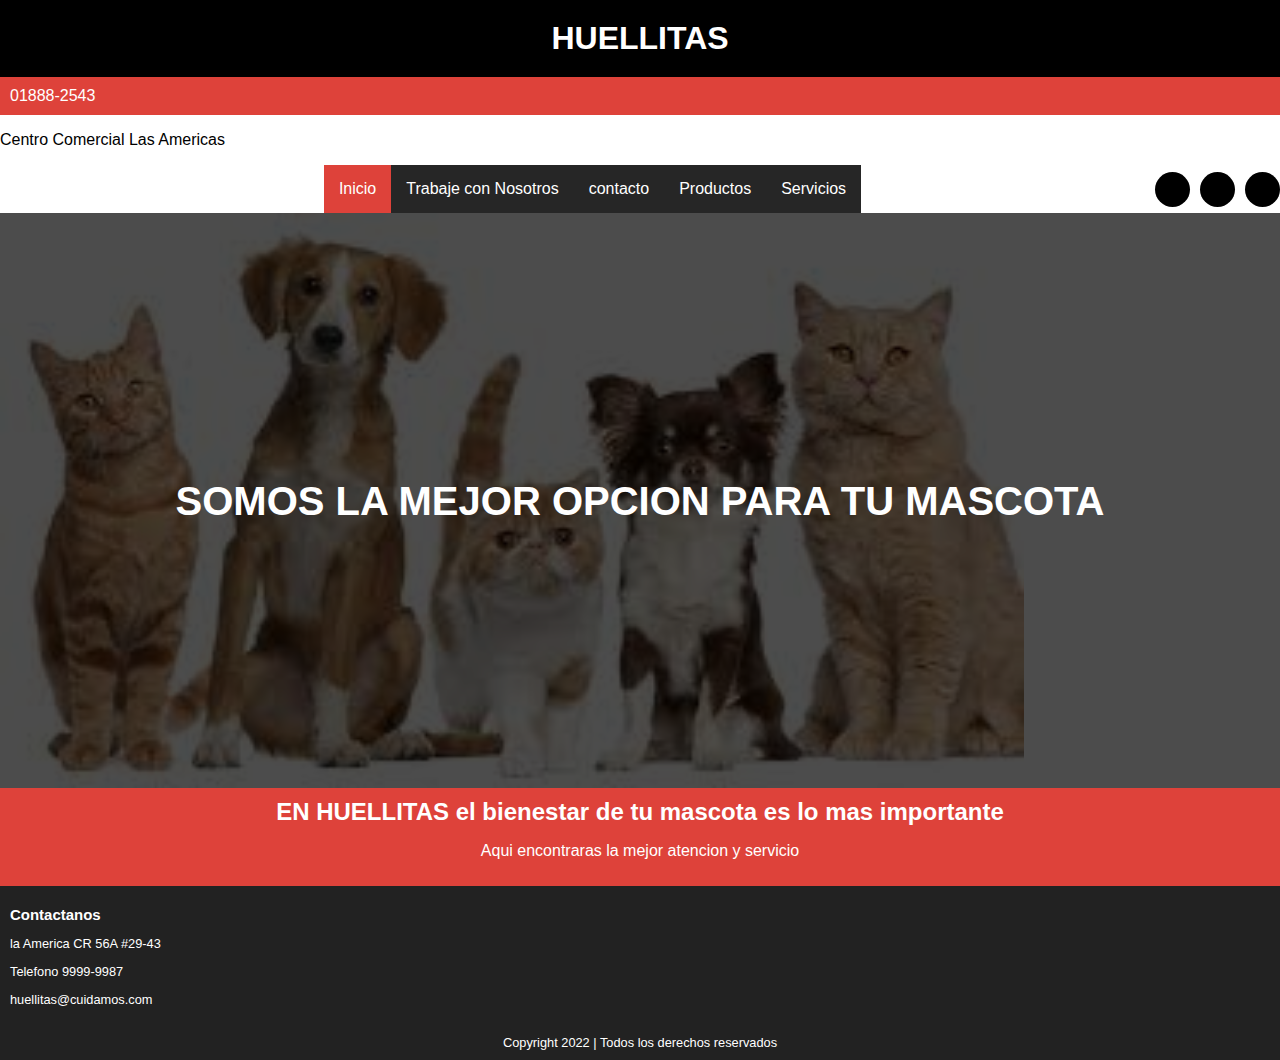
==== index.html @ d734a7d4 "se agrega el proyecto" ====
<!DOCTYPE HTML>
<html lang="es">
<head> 
<meta charset="UTF-8">	
<title>tienda de mascotas</title>
<meta name="viewport" content="width=device-width, user-scalable=yes, initial-scale=1.0, maximun-scale=3.0, minimun-scale=1.0">
<link rel="stylesheet"  href="css/estilos.css">
<link href="https://file.myfontastic.com/3E5wdVxcivixeTpiFSJR28/icons.css" rel="stylesheet">

<body>
 <header class="main-header">
 	 <div class="container container--flex">
       <div class="logo-container column column--50">
       <h1 class="logo">HUELLITAS</h1>
       </div>
       <div class="main-header_contactInfo column column--50">
        <p class="main-header_contactInfo_phone">
        <span class="icon-phone">01888-2543</span>
       </p>
         <p class="main-header_contactInfo_address>
         <span class="icon-location">Centro Comercial Las Americas</span>
         </p>
     </div>
    </div> 
 </header>

 <nav class="main-nav">
    
 	<div class="container container--flex">
        <span class="icon-menu" id="btn-menu"></span>
      <ul class="menu" id="menu">
		<li class="menu_item"> <a href="index.html" class="menu_link menu_link--select">Inicio</a></li>
		<li class="menu_item"> <a href="nosot.html" class="menu_link">Trabaje con Nosotros</a></li>
		<li class="menu_item"> <a href="contacto.html" class="menu_link">contacto</a></li>
		<li class="menu_item"> <a href="productos.html" class="menu_link">Productos</a></li>
		<li class="menu_item"> <a href="servicios.html" class="menu_link">Servicios</a></li>
	  </ul>
      <div class="social-icon">
        <a href=""social-icon_link><span class="icon-facebook"></span>
        </a>   
        <a href=""social-icon_link><span class="icon-twitter"></span>
        </a>
        <a href=""social-icon_link><span class="icon-mail"></span>
        </a> 
       </div>       
	</div> 
</nav>

<section class="banner">
	<img src="img/perros.jpg" alt="" class="banner_img">
	<div class="banner_content">SOMOS LA MEJOR OPCION PARA TU MASCOTA</div>
</section>

<main class="main">
<section class="group group--color">
    <div class="container">
      <h2 class="main_title">EN HUELLITAS el bienestar de tu mascota es lo mas importante</h2>    
        <p class="column_txt">Aqui encontraras la mejor atencion y servicio  </p>
      </div>
  </section>
</main>
<footer class= "main-footer">
  <div class="container container--flex">
  <div class="column column--33">
    <h3 class="column_title">Contactanos</h3> 	   
    <p class="column_txt">la America CR 56A #29-43</p>
    <p class="column_txt">Telefono 9999-9987</p>
    <p class="column_txt">huellitas@cuidamos.com</p>		
   </div>
   <p class="copy">Copyright 2022 | Todos los derechos reservados</p>
  </div>
</footer>
</body>
</html>
---- css/estilos.css ----
@import url('https://fonts.googleapis.com/css?family=Monserrat:400,700|Pacifico');
* {
	box-sizing: border-box;
}
	
body {
	font-family: 'Monserrat', sans-serif;
	margin:0;
}

/*---estilos----basicos------*/


img {
	display: block;
	width: 100%;
	max-width:  100%;
}

h1,h2,h3,h4,h5,h6 {
	margin: 0;
}

.container {
	width: 100%;
	margin: auto;
}

.container--flex {
	display: flex;
	flex-wrap: wrap;
	justify-content: space-between;
	align-items: center;
}

.column {
	width: 100%;
}


/*---estilo_header-----------------*/
.main-header {
	width: 100%;	
}

h1 {	
	
	text-align: center;
	color: white;
	padding: 20px;
	background-color: black;
}
.main-header_contactInfo_phone{
background:#DE423A ;
color: white;
margin: 0 auto;
padding: 10px;
}

.main-header_contactInfo_address{
	padding: 10px;
	margin: 0;
}
.main[class*="icon-"]:before {
position: reltive;
top: 2px;
right: 5px;
}


/*----estilo_Menu------*/
.main-nav{
	width: 100%;
	position: relative;
	z-index: 2000;
	padding: 10px;
}
.icon-menu{
	display: block;
	color: white;
	border: 1px solid white;
	border-radius: 3px;
	width: 40px;
	height: 40px;
	line-height: 42px;
	text-align: center;
	cursor: pointer;
	font-size: 1.5em;
}

.social-icon{
	display: flex;
	justify-content: space-between;
}
.social-icon [class*="icon-"]{
	color: white;
	margin-left: 10px;
	display: flex;
	justify-content: center;
	font-size: 1.3em;
	width: 35px;
	height: 35px;
	background: black;
	border-radius:50%;
	
}
.social-icon_link {
	text-decoration: none;
}
.menu {
	position: absolute;
	top: 60px;
	left: 0;
	width: 100%;
	background: rgba(0,0,0,.85);
	padding: 0;
	margin: 0;
	list-style: none;
	text-align: center;
	}

.menu_link {
   display: block;
	padding: 15px;
	color: white;
	text-decoration: none;

}

.menu_link:hover {
	background: #DE423A;
}

.menu_link--select {
	background: #DE423A;
}

/*-------estilo_banner-----*/
.banner{
	margin-top: -55x;
	position: relative;
}
.banner:before {
content: '';
position: absolute;
width: 100%;
height: 100%;
background: rgba(0,0,0,0.7);
z-index: 1000;
top: 0;
}

.banner_img{
	width: 80%;
	height: 80%;
	object-fit: cover;
}

.banner_content {
	width: 90%;
	color: white;
	text-align: center;
	position: absolute;
	z-index: 1500;
	top: 50%;
	left: 50%;
	transform: translateX(-50%)translateY(-50%);
	font-size: 1.5em;
	font-weight:bold ;
}
/*-------------------------estilodelfooter--------------------------*/
.main-footer{
	background: #222;
	color:  white;
	padding: 10px;
	padding-top: 20px;
	font-size: .8em;
}
.copy{
	text-align: center;
	margin: auto;
	margin-top: 15px;
}
.main-nav {	
	padding: 0px;
}
.banner_content{
	font-size: 2.5em;
}

.menu {
	position: static;
	display: flex;
	height: auto;
	width: auto;
}
.group--color .container{
	background: #DE423A;
	color: white;
	padding: 10px;
	text-align: center; 
}

@media screen and(min-width:480px) {
.logo{
	color: white;
}

.main-header_contactInfo{
	text-align: right;
}
.banner{
	margin-top: -200px;
	z-index: -1000;
}

.main-header_contactInfo_phone{
	background: none;
}
.main-header_contactInfo_address{
	color: white;
}
.column--50{
	width: 49%;
}
.main-nav{
	background: rgba(0, 0, 0, 0.85);
}
}
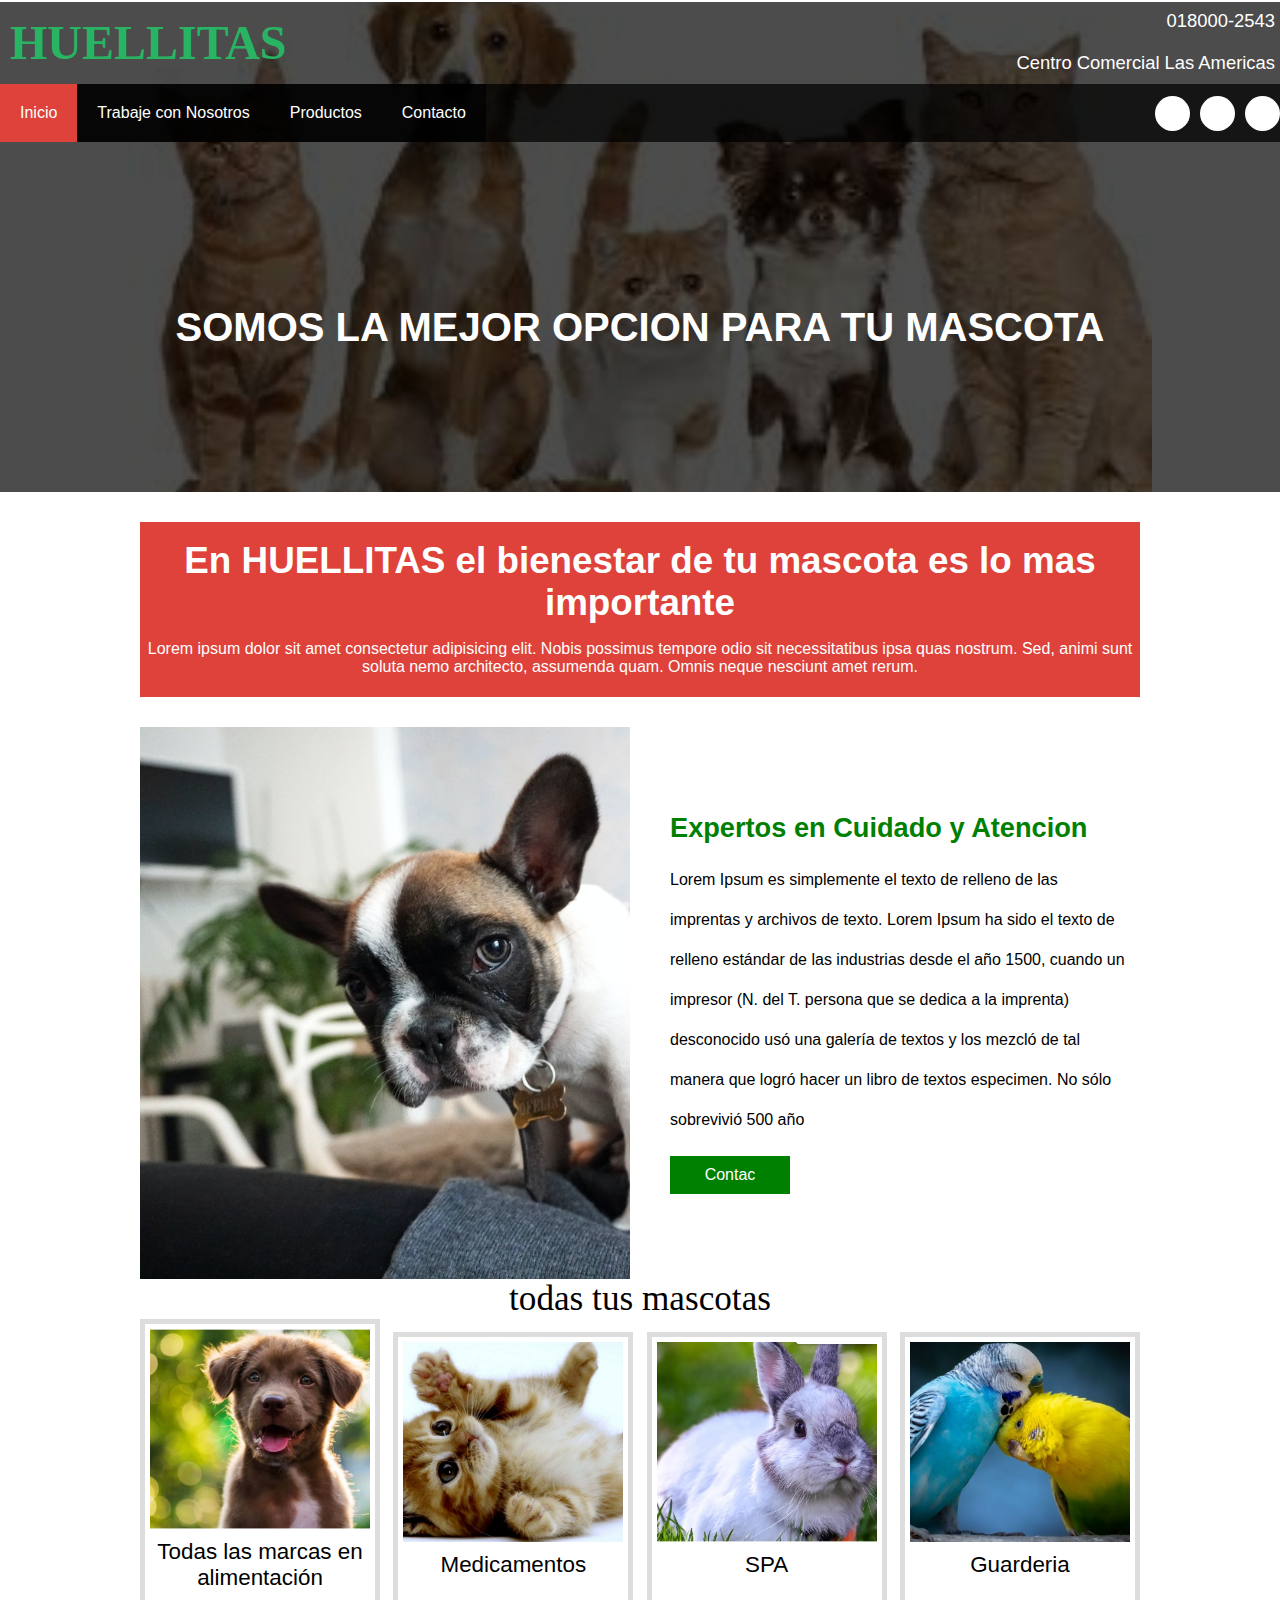
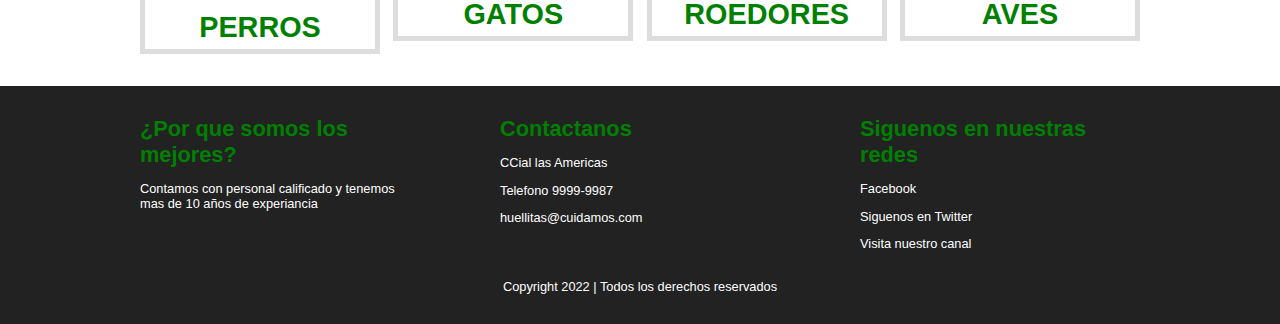
==== commit 50361320: "cambios" ====
--- a/index.html
+++ b/index.html
@@ -1,3 +1,4 @@
+
 <!DOCTYPE HTML>
 <html lang="es">
 <head> 
@@ -6,18 +7,20 @@
 <meta name="viewport" content="width=device-width, user-scalable=yes, initial-scale=1.0, maximun-scale=3.0, minimun-scale=1.0">
 <link rel="stylesheet"  href="css/estilos.css">
 <link href="https://file.myfontastic.com/3E5wdVxcivixeTpiFSJR28/icons.css" rel="stylesheet">
+</head>
 
 <body>
+  
  <header class="main-header">
- 	 <div class="container container--flex">
+ 	 <div class="container--flex">
        <div class="logo-container column column--50">
        <h1 class="logo">HUELLITAS</h1>
        </div>
        <div class="main-header_contactInfo column column--50">
         <p class="main-header_contactInfo_phone">
-        <span class="icon-phone">01888-2543</span>
+        <span class="icon-phone">018000-2543</span>
        </p>
-         <p class="main-header_contactInfo_address>
+         <p class="main-header_contactInfo_address">
          <span class="icon-location">Centro Comercial Las Americas</span>
          </p>
      </div>
@@ -25,24 +28,19 @@
  </header>
 
  <nav class="main-nav">
-    
- 	<div class="container container--flex">
-        <span class="icon-menu" id="btn-menu"></span>
+   <div class="container--flex">
+        <span class="icon-menu" id="btnmenu"></span>
       <ul class="menu" id="menu">
 		<li class="menu_item"> <a href="index.html" class="menu_link menu_link--select">Inicio</a></li>
-		<li class="menu_item"> <a href="nosot.html" class="menu_link">Trabaje con Nosotros</a></li>
-		<li class="menu_item"> <a href="contacto.html" class="menu_link">contacto</a></li>
-		<li class="menu_item"> <a href="productos.html" class="menu_link">Productos</a></li>
-		<li class="menu_item"> <a href="servicios.html" class="menu_link">Servicios</a></li>
+		<li class="menu_item"> <a href="nosot.html" class="menu_link">Trabaje con Nosotros</a></li>	
+		<li class="menu_item"> <a href="prod.html" class="menu_link">Productos</a></li>
+		<li class="menu_item"> <a href="contact.html" class="menu_link">Contacto</a></li>
 	  </ul>
       <div class="social-icon">
-        <a href=""social-icon_link><span class="icon-facebook"></span>
-        </a>   
-        <a href=""social-icon_link><span class="icon-twitter"></span>
-        </a>
-        <a href=""social-icon_link><span class="icon-mail"></span>
-        </a> 
-       </div>       
+        <a href="" class="social-icon_link"><span class="icon-facebook"></span></a>   
+        <a href="" class="social-icon_link"><span class="icon-twitter"></span></a>
+        <a href="" class="social-icon_link"><span class="icon-mail"></span></a> 
+      </div>       
 	</div> 
 </nav>
 
@@ -52,23 +50,78 @@
 </section>
 
 <main class="main">
-<section class="group group--color">
+  <section class="group group--color">
     <div class="container">
-      <h2 class="main_title">EN HUELLITAS el bienestar de tu mascota es lo mas importante</h2>    
-        <p class="column_txt">Aqui encontraras la mejor atencion y servicio  </p>
+      <h2 class="main_title">En HUELLITAS el bienestar de tu mascota es lo mas importante</h2>    
+        <p class="main_txt">Lorem ipsum dolor sit amet consectetur adipisicing elit. Nobis possimus tempore odio sit necessitatibus ipsa quas nostrum. Sed, animi sunt soluta nemo architecto, assumenda quam. Omnis neque nesciunt amet rerum.</p>
       </div>
-  </section>
+  </section> 
+
+  <section class="main_about_description">
+  <div class="container container--flex">
+   <div class="column column--50">
+   <img src="img/gatos.jpg" alt="" class="main_about_description_img">
+   </div>
+   <div class="column column--50">
+    <h3 class="column_title"> Expertos en Cuidado y Atencion</h3>
+    <p class="column_txt">Lorem Ipsum es simplemente el texto de relleno de las imprentas y archivos de texto. Lorem Ipsum ha sido el texto de relleno estándar de las industrias desde el año 1500, cuando un impresor (N. del T. persona que se dedica a la imprenta) desconocido usó una galería de textos y los mezcló de tal manera que logró hacer un libro de textos especimen. No sólo sobrevivió 500 año</p>
+    <a href= "" class="btn btn--contact">Contac</a>
+  </div>
+ </div>
+ </section>
+
+<section class="group all-special">
+  <h2 class="group_title">todas tus mascotas</h2>
+  <div class="container container--flex">
+    
+ <div class="column column--50-25">
+  <img src="img/cach.png" alt="" class="all-special_img">
+  <div class="all-special_title">Todas las marcas en alimentación</div>
+   <div class="all-special_tipo">PERROS</div>
+ </div> 
+ <div class="column column--50-25">
+  <img src="img/gat.png" alt="" class="all-special_img">
+  <div class="all-special_title">Medicamentos</div>
+   <div class="all-special_tipo">GATOS</div>
+ </div>
+ <div class="column column--50-25">
+  <img src="img/conej.png" alt="" class="all-special_img">
+  <div class="all-special_title">SPA</div>
+   <div class="all-special_tipo">ROEDORES</div>
+ </div> 
+ <div class="column column--50-25">
+  <img src="img/aves.png" alt="" class="all-special_img">
+  <div class="all-special_title">Guarderia</div>
+  <div class="all-special_tipo">AVES</div>
+  </div> 
+ </div>
+</section>
 </main>
-<footer class= "main-footer">
+
+
+ <footer class= "main-footer">
   <div class="container container--flex">
   <div class="column column--33">
-    <h3 class="column_title">Contactanos</h3> 	   
-    <p class="column_txt">la America CR 56A #29-43</p>
+    <h2 class="column_title">¿Por que somos los mejores?</h2> 	   
+    <p class="column_txt">Contamos con personal calificado y 
+    tenemos mas de 10 años de experiancia </p>
+  </div>
+  <div class="column column--33">
+    <h2 class="column_title">Contactanos</h2>
+    <p class="column_txt">CCial las Americas</p>
     <p class="column_txt">Telefono 9999-9987</p>
     <p class="column_txt">huellitas@cuidamos.com</p>		
+  </div>
+   <div class="column  column--33">
+    <h2 class="column_title">Siguenos en nuestras redes</h2>
+    <p class="column_txt"><a href="" class="icon-facebook">Facebook</a></p>
+    <p class="column_txt"><a href="" class="icon-twitter">Siguenos en Twitter</a></p>
+    <p class="column_txt"><a href="" class="icon-youtobe">Visita nuestro canal</a></p>    
    </div>
    <p class="copy">Copyright 2022 | Todos los derechos reservados</p>
   </div>
 </footer>
+<script type="text/javascript" src="js/menu.js"></script>
+<script type="text/javascript" src="js/modal.js"></script>
 </body>
 </html>--- a/css/estilos.css
+++ b/css/estilos.css
@@ -1,3 +1,7 @@
+
+
+/*Estos estilos son adaptables a distintos tipos de dispositivos(responsive ) espcifica/ 
+aplicaran con anchos de pantalla de 480px-768px y 1024px en adelante*/
 @import url('https://fonts.googleapis.com/css?family=Monserrat:400,700|Pacifico');
 * {
 	box-sizing: border-box;
@@ -10,22 +14,26 @@
 
 /*---estilos----basicos------*/
 
-
+/* Estilos generales para las imágenes */
 img {
 	display: block;
 	width: 100%;
 	max-width:  100%;
-}
-
+	margin: auto;
+
+}
+/* Estilos generales para títulos de diferentes niveles */
 h1,h2,h3,h4,h5,h6 {
 	margin: 0;
 }
 
+/* Estilos generales para un contenedor que abarca todo el ancho */
 .container {
 	width: 100%;
 	margin: auto;
 }
 
+/* Estilos generales para un contenedor con elementos flexibles */
 .container--flex {
 	display: flex;
 	flex-wrap: wrap;
@@ -33,48 +41,58 @@
 	align-items: center;
 }
 
+/* Estilos para las columnas en el pie de página */
 .column {
 	width: 100%;
 }
 
 
-/*---estilo_header-----------------*/
+/*------------estilo_header-----------------*/
+/* Estilos para el encabezado de la página */
 .main-header {
 	width: 100%;	
 }
-
-h1 {	
-	
-	text-align: center;
-	color: white;
-	padding: 20px;
-	background-color: black;
-}
-.main-header_contactInfo_phone{
+/* Estilos para el logotipo en el encabezado */
+.logo {	
+	font-size: 1.8em;
+	color: brown;
+	padding: 10px ;
+	font-family: ;/*opcional cambiar el estilo de fuente para el texto*/
+	font-weight: 100%;
+}
+
+/* Estilos para la información de contacto en el encabezado */
+.main-header_contactInfo_phone {
 background:#DE423A ;
 color: white;
 margin: 0 auto;
 padding: 10px;
-}
-
+
+}
+/* Estilos para la dirección en la información de contacto en el encabezado */
 .main-header_contactInfo_address{
-	padding: 10px;
-	margin: 0;
-}
-.main[class*="icon-"]:before {
-position: reltive;
+padding: 10px;
+margin: 0;
+
+}
+
+.main [class*="icon-"]:before {
+position: relative;
 top: 2px;
 right: 5px;
 }
 
 
 /*----estilo_Menu------*/
-.main-nav{
+/* Estilos para el menú de navegación */
+.main-nav {
 	width: 100%;
 	position: relative;
 	z-index: 2000;
 	padding: 10px;
 }
+
+/* Estilos para el ícono del menú */
 .icon-menu{
 	display: block;
 	color: white;
@@ -87,59 +105,75 @@
 	cursor: pointer;
 	font-size: 1.5em;
 }
-
+/* Estilos para los íconos de redes sociales */
 .social-icon{
 	display: flex;
 	justify-content: space-between;
 }
-.social-icon [class*="icon-"]{
+
+.social-icon [class*="icon-"] {
 	color: white;
 	margin-left: 10px;
 	display: flex;
 	justify-content: center;
-	font-size: 1.3em;
+	align-items: center;
+	font-size: 1.1em;
 	width: 35px;
 	height: 35px;
 	background: black;
-	border-radius:50%;
-	
-}
+	border-radius:50%;	
+}
+
+/* Estilos para los enlaces de las redes sociales */
 .social-icon_link {
 	text-decoration: none;
 }
+
+/* Estilos para el menú desplegable */
 .menu {
 	position: absolute;
-	top: 60px;
+	top: 50px;
 	left: 0;
 	width: 100%;
-	background: rgba(0,0,0,.85);
+	background: rgba(0,0,0,.70);
 	padding: 0;
 	margin: 0;
 	list-style: none;
 	text-align: center;
-	}
-
+	height: 0;
+	overflow: hidden;
+	transition: height .3s linear;
+}
+
+/* Estilos para los enlaces del menú */
 .menu_link {
    display: block;
 	padding: 15px;
 	color: white;
 	text-decoration: none;
-
 }
 
 .menu_link:hover {
 	background: #DE423A;
 }
 
+/* Estilos para resaltar el enlace seleccionado en el menú */
 .menu_link--select {
 	background: #DE423A;
 }
-
-/*-------estilo_banner-----*/
-.banner{
-	margin-top: -55x;
+/*clase que se invoca desde el archivo JavaScript para mostrar el menu desplegable*/
+.mostrar {
+	height: 190px;
+
+}
+
+/*-------estilo_banner--------------*/
+/* Estilos para el banner */
+.banner {
+	margin-top: -55px;
 	position: relative;
 }
+/* Estilos para el fondo del banner */
 .banner:before {
 content: '';
 position: absolute;
@@ -150,12 +184,13 @@
 top: 0;
 }
 
-.banner_img{
+.banner_img {
 	width: 80%;
 	height: 80%;
 	object-fit: cover;
 }
 
+/* Estilos para el contenido del banner */
 .banner_content {
 	width: 90%;
 	color: white;
@@ -168,62 +203,340 @@
 	font-size: 1.5em;
 	font-weight:bold ;
 }
+
+
+/*-------------------------estilos Principales--------------------------*/
+/* Estilos para un grupo con color de fondo */
+.group--color .container{
+	background: #DE423A;
+	color: white;
+	padding: 5px;
+	text-align: center; 
+}
+
+/* Estilos para el título principal */
+.main_title{
+	margin: 13px;
+	font-size: 1.3em;
+	font-family: ;*en caso de querer cambiar el tipo de fuente*/
+	font-weight: 100;
+}
+
+/* Estilos para los títulos en la columna de información de contacto */
+.column_title {
+	font-size: 1.2em;
+	color: green;
+}
+
+/* Estilos para la descripción en la columna de información de contacto */
+.main_about_description .column:nth-child(2) {
+	padding: 10px;
+}
+
+/* Estilos para un botón */
+.btn {
+	display: block;
+	text-align: center;
+	text-decoration: none;
+	width: 120px;
+	background: green;
+	color: white;
+	padding: 10px;
+	margin: 10px auto;
+}
+
+/* Estilos para el título de un grupo */
+.group_title {
+font-family: 'Impact' ;
+text-align: center;
+font-weight: 100;
+font-size: 1.5em;
+}
+
+/* Estilos para una columna con imágenes especiales */
+.all-special .column {
+	margin-bottom: 30px;
+	text-align: center;
+}
+
+/* Estilos para el título en la columna de imágenes especiales */
+.all-special_img {
+	margin: auto;
+	max-width: 350px;
+}
+
+.all-special_title{
+	text-align: center;
+	font-size: 1.83m;
+	padding-top: 10px;
+	padding-bottom: 20px;
+}
+
+.all-special_tipo{
+	font-size: 1.5em;
+	color: green;
+	font-weight: bold;
+}
+
 /*-------------------------estilodelfooter--------------------------*/
+
+/* Estilos para el pie de página */
 .main-footer{
 	background: #222;
 	color:  white;
 	padding: 10px;
 	padding-top: 20px;
+	padding-bottom: 20px;
 	font-size: .8em;
 }
+
+/* Estilos para el texto de derechos de autor en el pie de página */
 .copy{
 	text-align: center;
 	margin: auto;
 	margin-top: 15px;
 }
-.main-nav {	
-	padding: 0px;
-}
-.banner_content{
+
+/* Estilos para los íconos en el pie de página */
+.main-footer [class*="icon-"]{
+	color: white;
+	text-decoration: none;
+}
+
+.main-footer [class*="icon-"]: before {
+	position: relative;
+	top: 3px;
+	right: 5px;
+}
+
+/*------estilo Responsive------*/
+
+
+@media screen and (min-width:480px) {
+.logo{
+	color: white;
+}
+
+.social-icon [class*="icon-"] {
+	color: black;
+	background: white;
+}
+
+/* Estilos para la información de contacto en el encabezado */
+.main-header_contactInfo {
+	text-align: right;
+}
+
+
+.main-header_contactInfo_phone {
+	background: none;
+	font-size: 0.8em;
+
+}
+.main-header_contactInfo_address {
+	color: white;
+   font-size: 0.8em;
+}
+/* Estilos para el menú de navegación */
+.main-nav {
+	background: rgba(0, 0, 0, 0.72);
+}
+
+.banner {
+	margin-top: -140px;
+	z-index: -1000;
+}
+
+.banner_img {
+	height: 230px;
+}
+
+.banner_content {
+	font-size: 1.2em;
+	margin-top: 80px;
+}
+
+.main-footer .container--flex {
+align-items: flex-start;
+}
+
+.column--50 {
+	width: 49%;
+}
+
+.column--50-25 {
+	width: 49%;
+}
+
+.column--33 {
+	width: 28%;
+}
+
+.main {
+	padding-bottom: 2px;
+}
+
+.main_about_description .column:nth-child(2) {
+	padding-left: 20px;
+	font-size:.9em ;
+}
+
+.main_about_description .btn {
+	margin: 0;
+}
+
+.all-special .column {
+	border:  5px solid #ddd;
+	padding: 5px;
+}
+
+.all-special_img {
+  height: 200px;	
+  object-fit: cover;
+}
+
+
+
+
+}
+
+
+
+@media screen and (min-width:768px)  {
+
+
+.main_title {
+	font-size: 2.2em;
+}
+
+.main_about_description {
+	margin-top: 30px;
+}
+.main_about_description .column--50:nth-child(2){
+font-size: 1em;
+}
+
+.main_about_description .column--50:nth-child(2) .column_txt{
+ line-height: 30px;
+}
+.column--50-25 {
+	width: 24%;
+}
+
+/* Estilos para los títulos de las columnas en el pie de página */
+.column_title {
+	font-size: 1em;
+}
+.group_title {
+	font-size: 2.2em;
+}
+
+}
+
+
+
+
+
+@media screen and (min-width:1024px) {
+.container {
+	width: 1000px; /*para  el espaciado ya que al aumentar los px quedan espacios a los lados*/
+}
+
+.banner_img {
+	height: 490px;
+}
+
+.logo {
+	font-size: 3em;
+	padding: o;
+	color: #28B463 ;
+	font-family: 'Impact';
+}
+
+.main-header_contactInfo_phone{
+	 padding-right: 5px;
+	font-size: 1.15em;
+}
+
+.main-header_contactInfo_address {
+   padding-right: 5px;
+	font-size: 1.15em;
+}
+
+.main-nav {
+	padding: 0;
+}
+
+.banner_content {
 	font-size: 2.5em;
 }
 
+.icon-menu {
+	display:  none;
+}
 .menu {
 	position: static;
 	display: flex;
 	height: auto;
 	width: auto;
 }
-.group--color .container{
-	background: #DE423A;
-	color: white;
-	padding: 10px;
-	text-align: center; 
-}
-
-@media screen and(min-width:480px) {
-.logo{
-	color: white;
-}
-
-.main-header_contactInfo{
-	text-align: right;
-}
-.banner{
-	margin-top: -200px;
-	z-index: -1000;
-}
-
-.main-header_contactInfo_phone{
-	background: none;
-}
-.main-header_contactInfo_address{
-	color: white;
-}
-.column--50{
-	width: 49%;
+/* Estilos para los enlaces del menú */
+.menu_link {
+	padding: 20px;
+}
+
+.group--color .container {
+	margin-top: 30px;
+	margin-bottom: 30px;
+
+}
+
+.main_title {
+	font-size: 2.3em;
+}
+
+
+.main_about_description .column--50:nth-child(2) .column_txt{
+line-height: 40px;/*espaciado entre lineas de texto*/
+}
+
+.column_title{
+	font-size: 1.7em;
+}
+
+.all-special_title {
+	font-size: 1.4em;
+}
+
+.all-special_tipo {
+	font-size: 1.8em;
+}
+.main-footer {
+	padding-top: 30px;/*espaciado arriba y abajo*/
+	padding-bottom: 30px;
 }
 .main-nav{
-	background: rgba(0, 0, 0, 0.85);
-}
-}+background: rgba(0, 0, 0, 0.72);
+
+}
+}
+@media screen and (min-width:1600px) {
+
+.container{
+	width: 1400px;
+}
+.main_about_description .column:nth-child(1).img {
+	width:100%;
+	height: 350 %;
+	object-fit: cover;
+
+}
+.all-special_img {
+	height: 300px;
+}
+
+.banner_img{
+	height: 700px;
+}
+
+}
